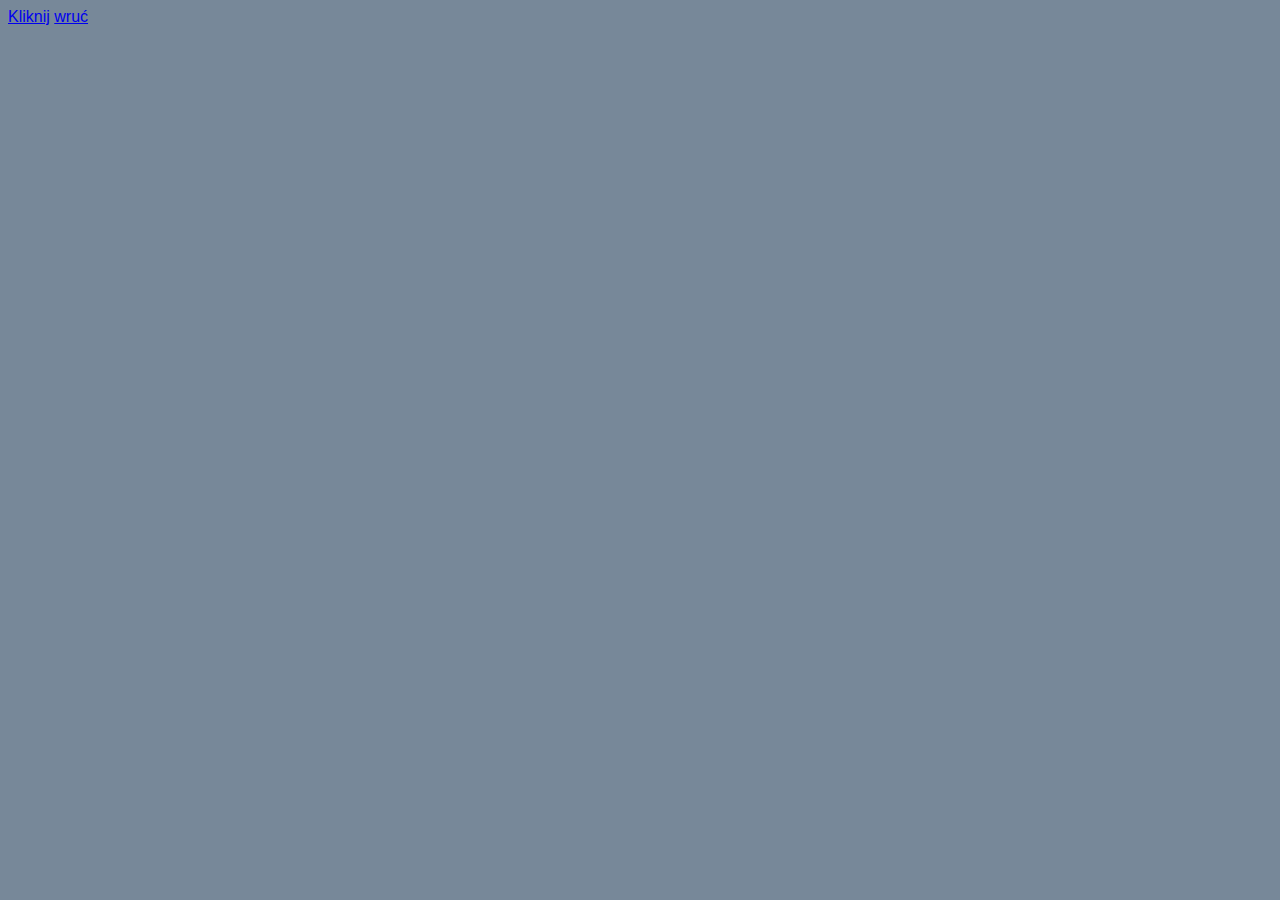
==== click.html @ 31c08e3d "ważne fest" ====
<!DOCTYPE html>
<html lang="en">
<head>
    <link rel="stylesheet" href="style.css">
    <meta charset="UTF-8">
    <meta http-equiv="X-UA-Compatible" content="IE=edge">
    <meta name="viewport" content="width=device-width, initial-scale=1.0">
    <title>click</title>
</head>
<body>
    <div class = "styling" > <a href="click2.html">Kliknij</a>
    <a href="index.html">wruć</a></div>
    
</body>
</html>
---- style.css ----
body{
    background-color: lightslategray;
    font-family: "Arial";
}

#styling{
    left: 50%;
    height: 50%;
}
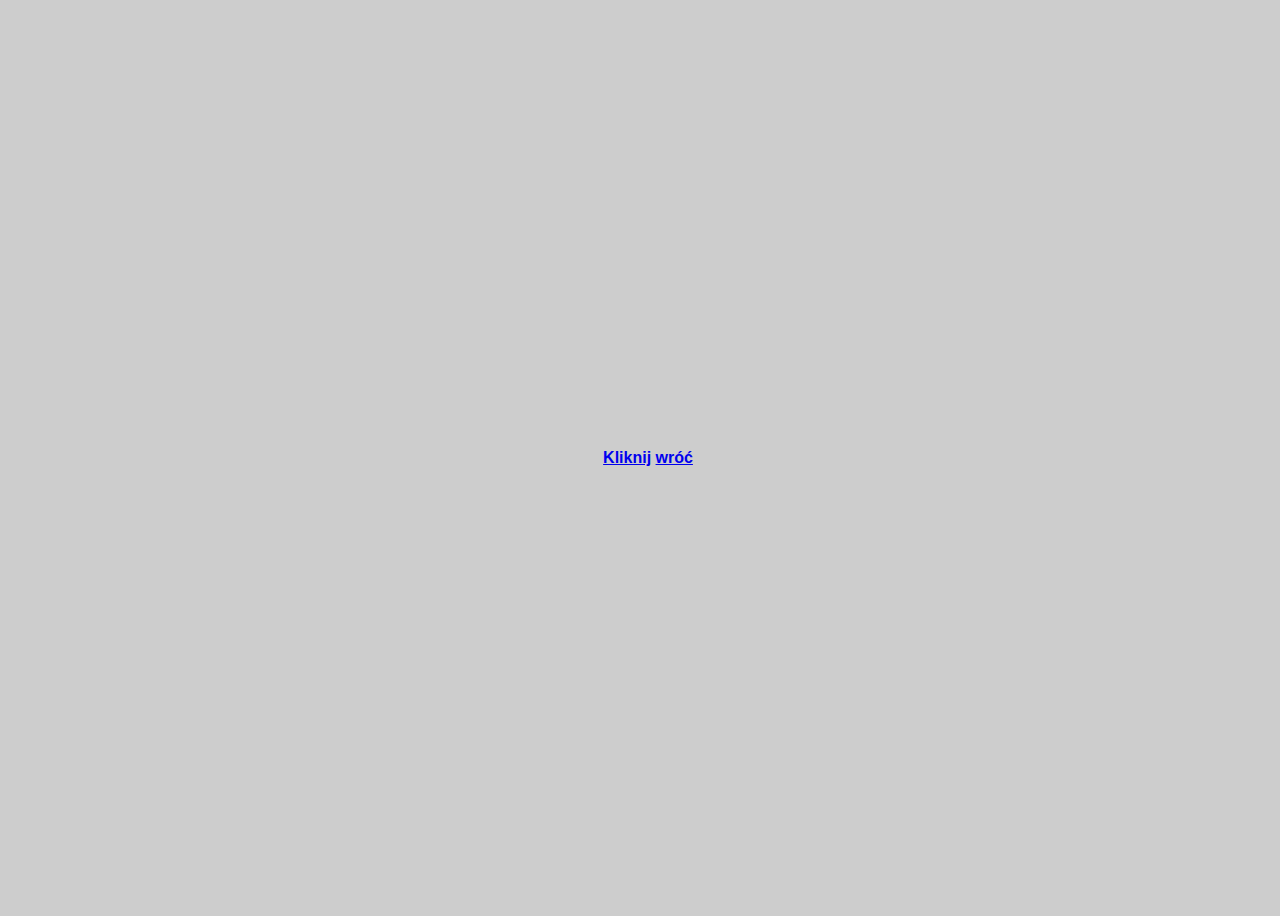
==== commit d29f1481: "Up #1" ====
--- a/click.html
+++ b/click.html
@@ -8,8 +8,8 @@
     <title>click</title>
 </head>
 <body>
-    <div class = "styling" > <a href="click2.html">Kliknij</a>
-    <a href="index.html">wruć</a></div>
+    <div class = "styling" > <b><a href="click2.html">Kliknij</a>
+        <a href="index.html">wróć</a></div></b>
     
 </body>
 </html>--- a/style.css
+++ b/style.css
@@ -1,9 +1,20 @@
 body{
-    background-color: lightslategray;
+    background-color: rgb(205, 205, 205);
     font-family: "Arial";
+    display: flex;
+    width: 100vw;
+    height: 100vh;
+    justify-content: center;
+    align-items: center;
 }
 
 #styling{
-    left: 50%;
-    height: 50%;
+    font-size: 75px;
+}
+
+#styling a:first-child{
+    color: white;
+}
+#styling a:last-child{
+    color: orangered;
 }